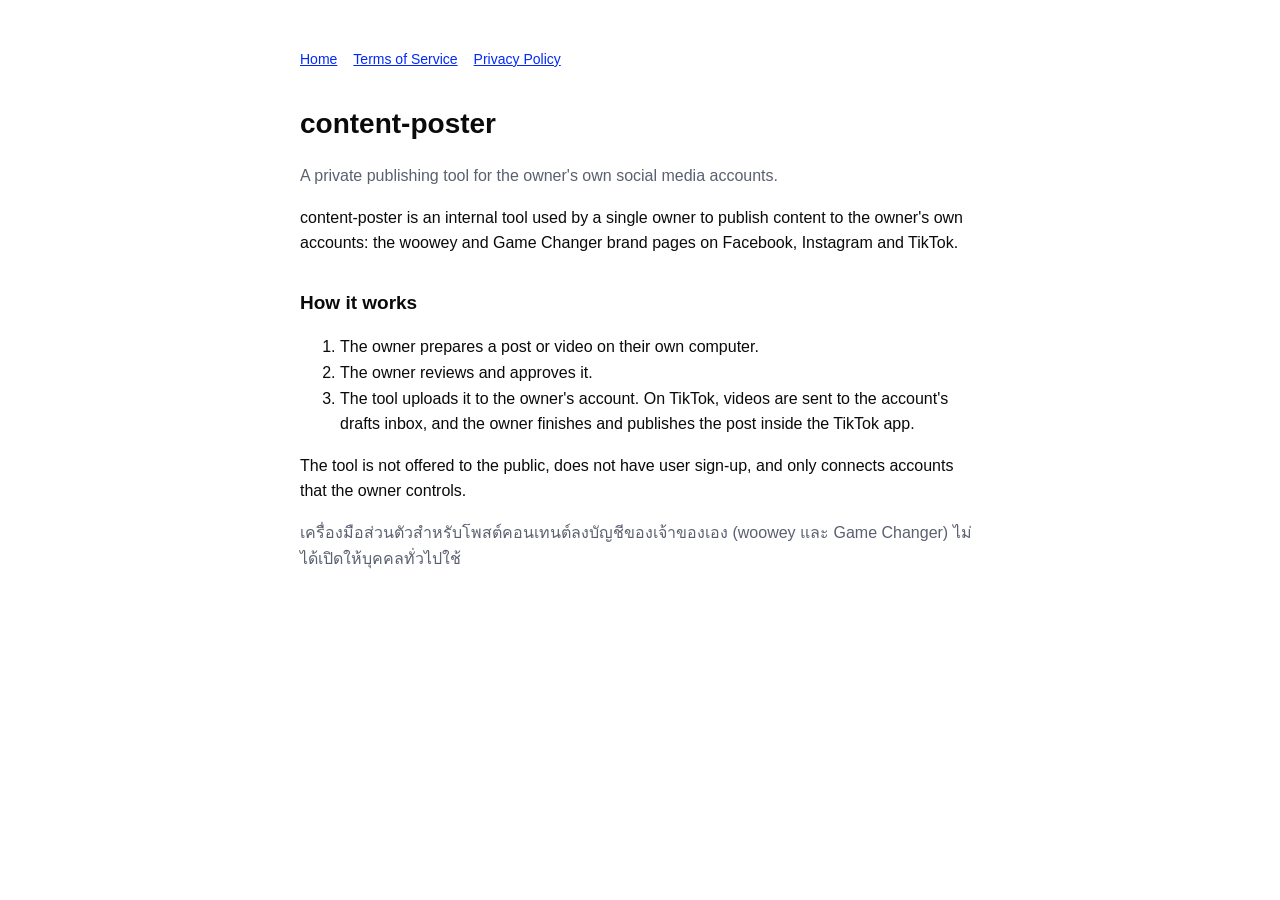
==== index.html @ bb304a1d "content-poster: landing, privacy, terms, OAuth callback page Co-Authored-By: Claude Opus 5.5 <norepl" ====
<!doctype html>
<html lang="en">
<head>
<meta charset="utf-8">
<meta name="viewport" content="width=device-width, initial-scale=1">
<title>content-poster</title>
<link rel="stylesheet" href="style.css">
</head>
<body>
<main>
<nav><a href="./">Home</a><a href="terms.html">Terms of Service</a><a href="privacy.html">Privacy Policy</a></nav>
<h1>content-poster</h1>
<p class="muted">A private publishing tool for the owner's own social media accounts.</p>

<p>content-poster is an internal tool used by a single owner to publish content to the owner's own accounts:
the woowey and Game Changer brand pages on Facebook, Instagram and TikTok.</p>

<h2>How it works</h2>
<ol>
  <li>The owner prepares a post or video on their own computer.</li>
  <li>The owner reviews and approves it.</li>
  <li>The tool uploads it to the owner's account. On TikTok, videos are sent to the account's drafts inbox, and the owner finishes and publishes the post inside the TikTok app.</li>
</ol>

<p>The tool is not offered to the public, does not have user sign-up, and only connects accounts that the owner controls.</p>

<p class="muted">เครื่องมือส่วนตัวสำหรับโพสต์คอนเทนต์ลงบัญชีของเจ้าของเอง (woowey และ Game Changer) ไม่ได้เปิดให้บุคคลทั่วไปใช้</p>
</main>
</body>
</html>
---- style.css ----
:root { --bg:#ffffff; --ink:#0a0a0a; --muted:#5b6070; --accent:#0129fa; --soft:#e8edff; }
@media (prefers-color-scheme: dark) { :root { --bg:#0a0a0a; --ink:#f5f5f5; --muted:#a3a8b8; --accent:#7b93ff; --soft:#141a33; } }
* { box-sizing: border-box; }
body { margin:0; background:var(--bg); color:var(--ink); font:16px/1.6 -apple-system, "Segoe UI", "IBM Plex Sans Thai", sans-serif; }
main { max-width:720px; margin:0 auto; padding:48px 20px 80px; }
h1 { font-size:28px; margin:0 0 8px; }
h2 { font-size:19px; margin:32px 0 8px; }
p, li { color:var(--ink); }
.muted { color:var(--muted); }
nav { display:flex; gap:16px; flex-wrap:wrap; margin-bottom:32px; font-size:14px; }
a { color:var(--accent); }
.box { background:var(--soft); border-radius:12px; padding:16px; word-break:break-all; font-family: ui-monospace, Menlo, monospace; }
button { margin-top:12px; background:var(--accent); color:#fff; border:0; border-radius:999px; padding:10px 20px; font:inherit; cursor:pointer; }
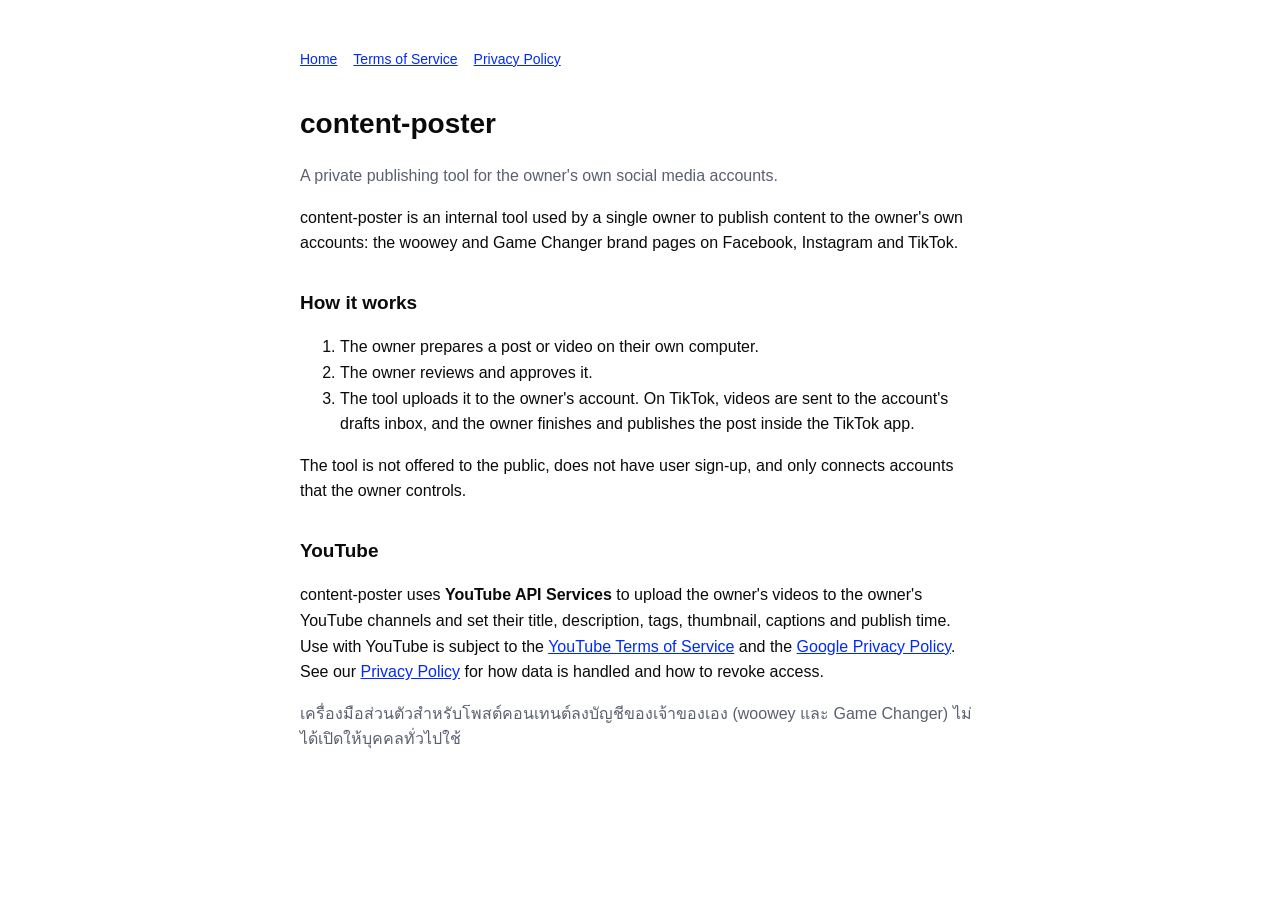
==== commit 53a8fa77: "Add YouTube API Services disclosures to privacy, terms and home Co-Authored-By: Claude Opus 5.5 <nor" ====
--- a/index.html
+++ b/index.html
@@ -24,6 +24,9 @@
 
 <p>The tool is not offered to the public, does not have user sign-up, and only connects accounts that the owner controls.</p>
 
+<h2>YouTube</h2>
+<p>content-poster uses <strong>YouTube API Services</strong> to upload the owner's videos to the owner's YouTube channels and set their title, description, tags, thumbnail, captions and publish time. Use with YouTube is subject to the <a href="https://www.youtube.com/t/terms">YouTube Terms of Service</a> and the <a href="https://policies.google.com/privacy">Google Privacy Policy</a>. See our <a href="privacy.html">Privacy Policy</a> for how data is handled and how to revoke access.</p>
+
 <p class="muted">เครื่องมือส่วนตัวสำหรับโพสต์คอนเทนต์ลงบัญชีของเจ้าของเอง (woowey และ Game Changer) ไม่ได้เปิดให้บุคคลทั่วไปใช้</p>
 </main>
 </body>
